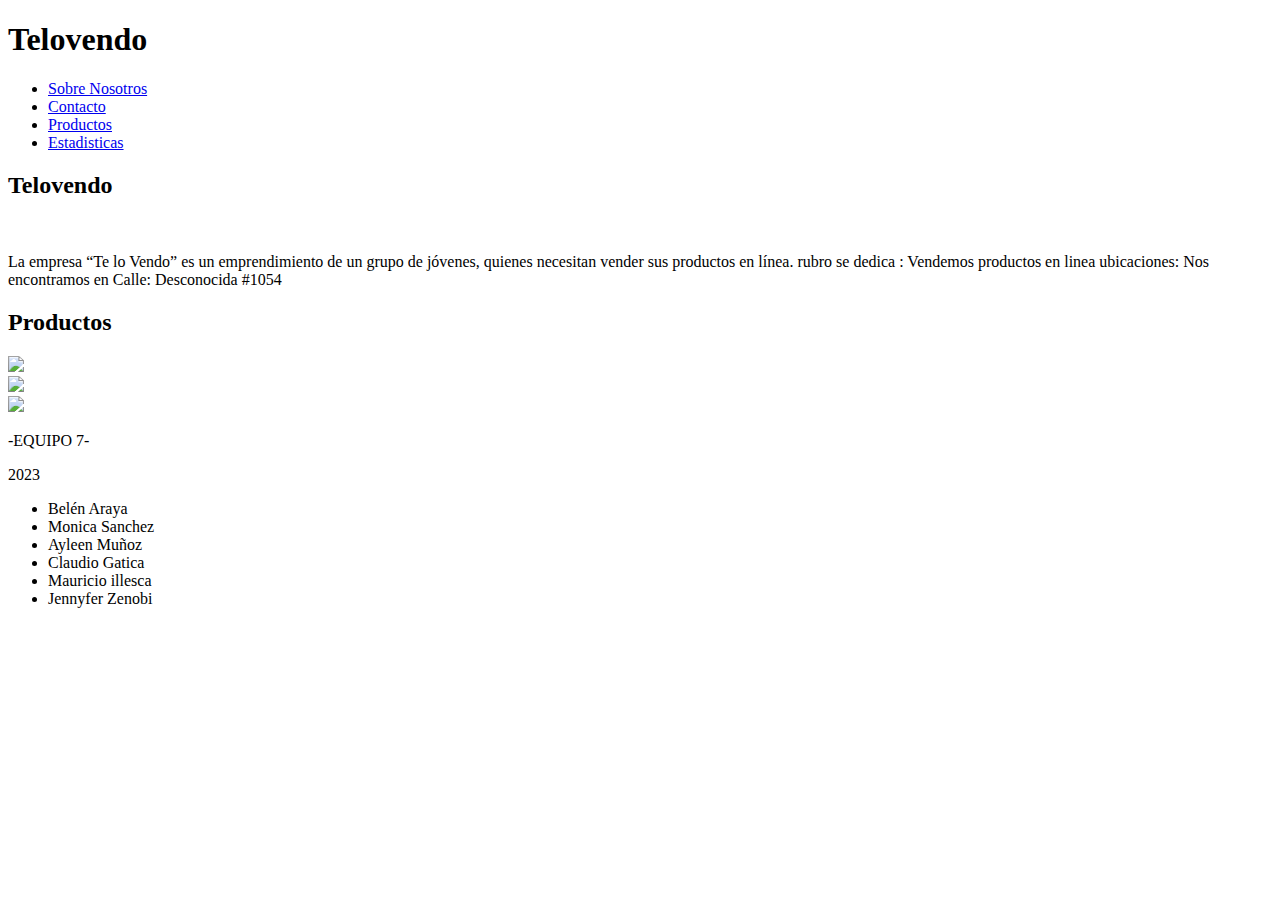
==== index.html @ 9ecd30a4 "primer commit" ====
<!DOCTYPE html>
<html lang="en">
<head>
    <meta charset="UTF-8">
    <meta http-equiv="X-UA-Compatible" content="IE=edge">
    <meta name="viewport" content="width=device-width, initial-scale=1.0">
    <link rel="stylesheet" href="./source/style2.css">
    <script src="funciones.js"></script>
    <title>Telovendo</title>
</head>
<body>
    <header>
        <h1>Telovendo</h1>
    </header>
    <nav class="navbar">
        <ul>
            <li><a href="#section1">Sobre Nosotros</a></li>
            <li><a href="./contacto.html">Contacto</a></li>
            <li><a href="#section3">Productos</a></li>
            <li><a href="./estadisticas.html">Estadisticas</a></li>
        </ul>
    </nav>
    <div class="container">
        <section id="section1">
            <h2>Telovendo</h2>
            <div class="card">
                <div class="colum1">
                    <img src="https://telovendo.com.ar/wp-content/uploads/2021/06/cropped-te-lo-vendo-logo.png" alt="">
                </div>
                <div class="colum2">
                    <p>La empresa “Te lo Vendo” es un emprendimiento de un grupo de jóvenes, quienes necesitan vender sus productos en línea.
                        rubro se dedica : Vendemos productos en linea
                        ubicaciones: Nos encontramos en Calle: Desconocida #1054</p>
                </div>
            </div>
        </section>
        <section id="section3">
            <h2>Productos</h2>
            <div class="row">
                <div class="column">
                    <img src="https://unimarc.vtexassets.com/arquivos/ids/224287-480-480/000000000000654821-UN-01.jpg?v=637807936033230000">
                </div>
                <div class="column">
                    <img src="https://www.pamelita.cl/wp-content/uploads/CRECE-FUERTE-DESDE-LA-RA__Z-SHAMPOO.png">
                </div>
                <div class="column">
                    <img src="https://www.sedal.cl/content/dam/unilever/sunsilk/mexico/pack_design/3d/hair_care/wash_and_care/collections_defined_curls_rizos_definidos-887450-png.png">
                </div>
            </div>
        </section>
    </div>
    <footer class="text-center">
        <p>-EQUIPO 7-</p>
        <p>
            2023
        </p>
        <ul>
            <li>Belén Araya</li>
            <li>Monica Sanchez</li>
            <li>Ayleen Muñoz</li>
            <li>Claudio Gatica</li>
            <li>Mauricio illesca</li>
            <li>Jennyfer Zenobi</li>
        </ul>
    </footer>
</body>
</html>
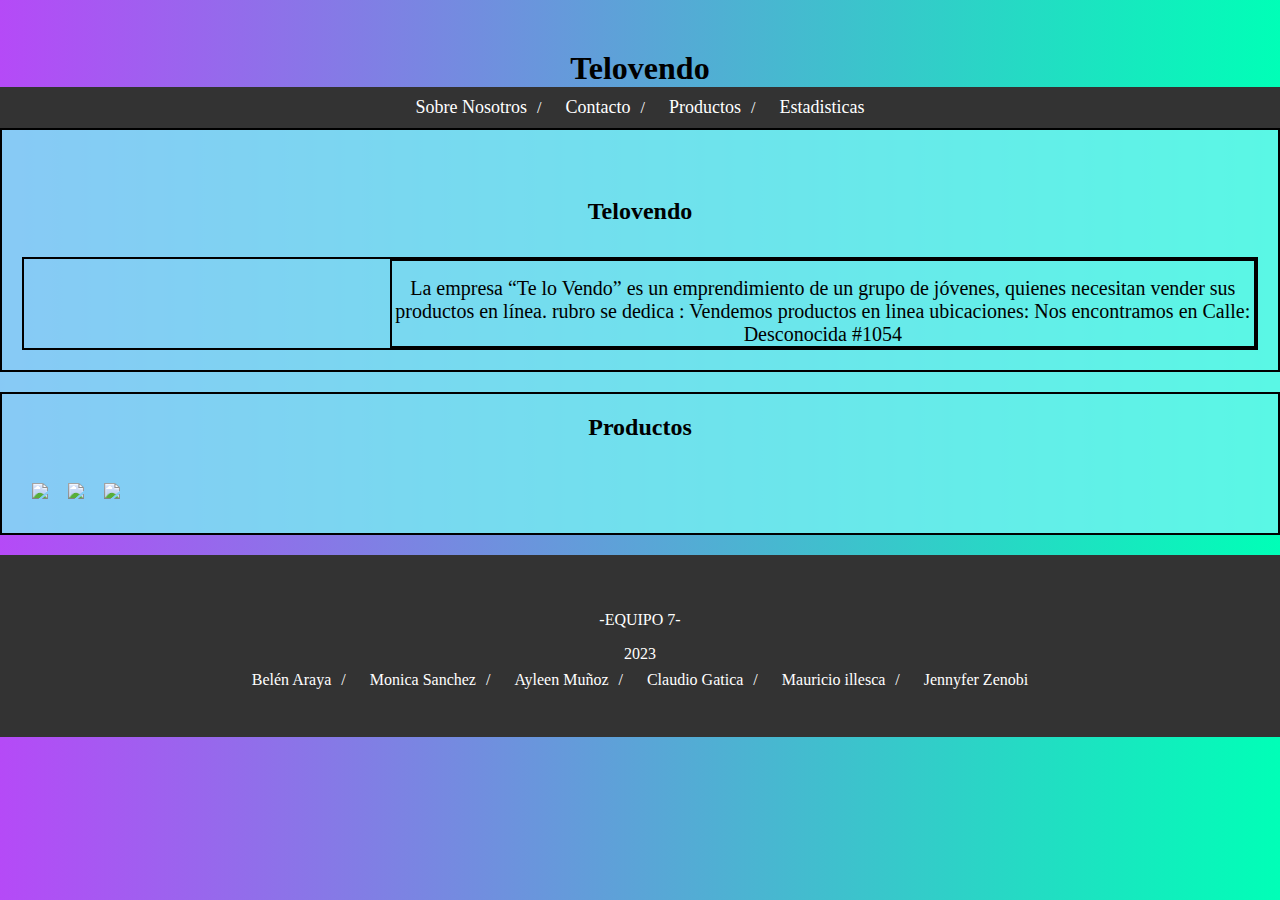
==== commit 6101ee04: "Correccion de nombre" ====
--- a/index.html
+++ b/index.html
@@ -5,7 +5,7 @@
     <meta http-equiv="X-UA-Compatible" content="IE=edge">
     <meta name="viewport" content="width=device-width, initial-scale=1.0">
     <link rel="stylesheet" href="./source/style2.css">
-    <script src="funciones.js"></script>
+    <script src="funciones1.js"></script>
     <title>Telovendo</title>
 </head>
 <body>
--- a/source/style2.css
+++ b/source/style2.css
@@ -0,0 +1,182 @@
+*{
+    margin: 0;
+    padding: 0;
+}
+
+.navbar {
+    display: block;
+    background-color: #333;
+    color: #fff;
+    padding: 10px 0;
+}
+ul {
+    list-style: none;
+    text-align: center;
+}
+li {
+    display: inline-block;
+    margin: 0 10px;
+}
+li:not(:last-child):after {
+    content: "/";
+    margin-left: 10px;
+}
+a {
+    color: #fff;
+    text-decoration: none;
+    font-size: 18px;
+}
+a:hover {
+    text-decoration: underline;
+}
+
+section{
+    border: 2px solid;
+    border-color: black;
+    padding: 20px;
+    margin-bottom: 20px;
+    text-align: center;
+}
+
+
+.container{
+    background-color: rgba(120, 244, 244, 0.748);
+}
+
+.card{
+    display: flex;
+    border: 2px solid;
+    border-color: rgb(0, 0, 0);
+    align-items: stretch;
+}
+
+#section1 h2{margin-top:3rem;
+margin-bottom: 2rem;}
+#section3 h2{
+    margin-bottom: 2rem;
+}
+
+.colum1{
+    width: 30%;
+    max-width: 30%;
+    margin-right: 5%;
+    flex-grow: 1;
+    
+}
+
+.colum2{
+
+    max-width: 70%;
+    flex-grow: 1;
+    border: 2px solid;
+    border-color: rgb(0, 0, 0);
+}
+
+.colum1 img{
+    max-width: 100%;
+    height: auto;
+}
+.colum2 p{margin-top: 1rem;
+    font-size: 20px;}
+footer{
+    background-color: #333;
+   
+  
+    color: #fff;
+    padding: 3rem
+}
+
+footer p{ padding: 0.5rem;
+text-align: center;}
+
+/* FORMULARIO   */
+.cuestionario{
+    padding: 20px;
+    margin: 0 auto;
+    align-items: center;
+    flex-grow: 1;
+    width: 40%;
+    margin-top: 20px;
+    border: 2px solid;
+    border-color: black;
+    margin-bottom: 10px;
+    
+}
+
+body {
+   background: linear-gradient(90deg, rgba(36,33,0,1) 0%, rgba(181,74,247,1) 0%, rgba(0,255,183,1) 100%);
+}
+
+h1{
+    text-align: center;
+    margin-top: 50px;
+}
+
+
+
+/* Equipo 7*/
+h1{
+    text-align: center;
+}
+.row {
+    display: flex;
+    grid-template-columns: 1fr ;
+    
+}
+
+#titulo {
+    word-wrap: break-word;
+}
+/* RESPONSIVE*/
+
+
+@media screen and (max-width: 768px){
+    .colum1{display: flex;
+        align-self: center;
+        margin-right: 8rem;
+     
+    }
+    .colum2{max-width: 100vw;
+        
+    }
+    #section3 .row {
+        display: flex;
+        flex-direction: column;
+    }
+
+    .card{flex-direction: column;}
+    .card .colum1 img{
+       max-width: 60vw;
+      justify-content: center;
+
+    }
+    header h1{font-size: 90px;
+    margin-bottom: 3rem;
+margin-top: 2rem;}
+
+}
+
+.column, img {
+    padding: 5px;
+    max-width: 70%;
+    height: auto;
+    align-self: center;
+  }
+
+
+@media screen and (max-width: 480px){
+    
+    header h1{font-size: 50px;
+    margin-bottom: 3rem;
+margin-top: 2rem;}
+form button{
+    
+    width: 30vw;
+}
+
+form input{width: 60vw;}
+.volver{width: 40vw;}
+}
+
+/* table */
+
